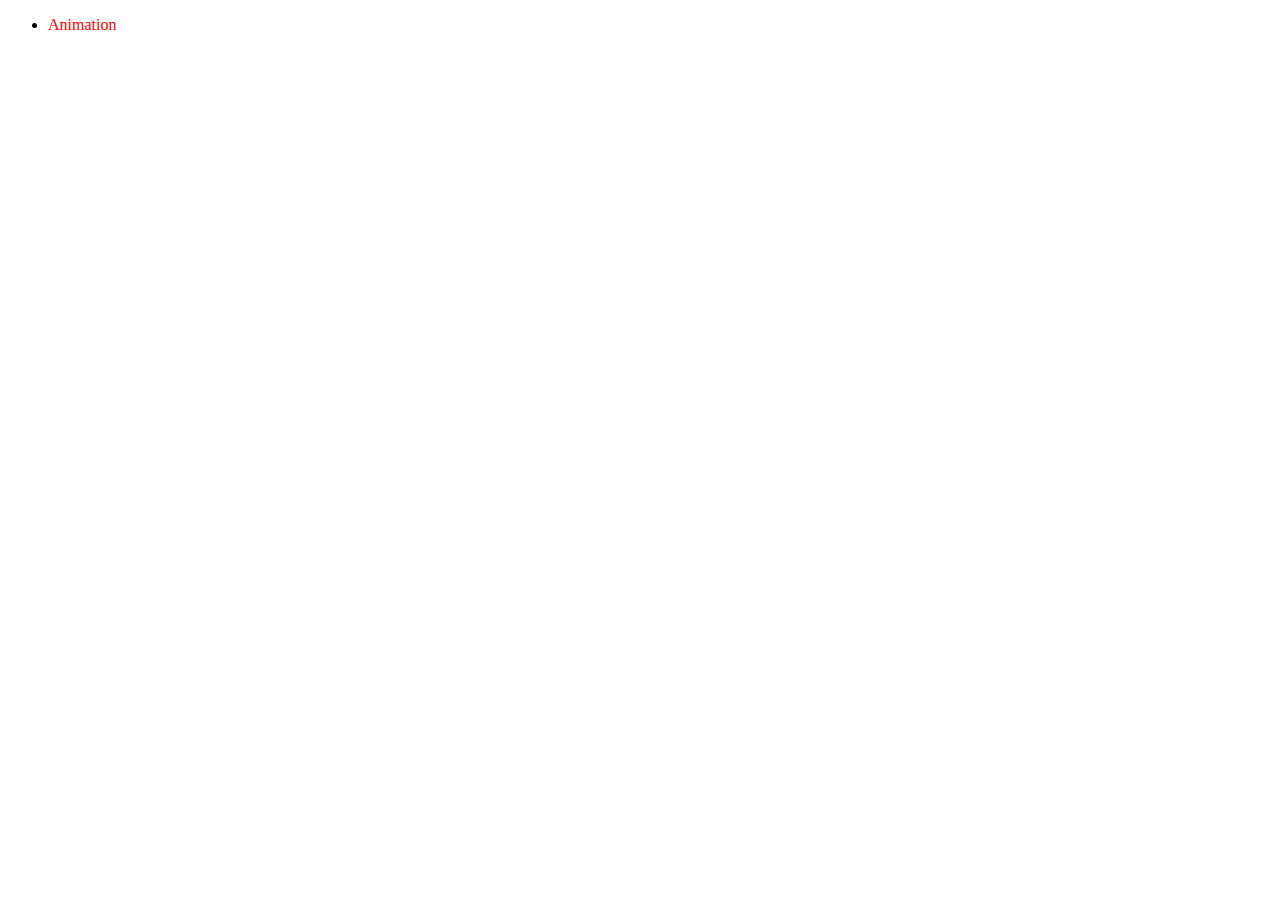
==== index.html @ b0cba8e9 "Animation push" ====
<!DOCTYPE html>
<html lang="en">
<head>
    <meta charset="UTF-8">
    <meta name="viewport" content="width=device-width, initial-scale=1.0">
    <meta http-equiv="X-UA-Compatible" content="ie=edge">
    <title>Document</title>
    <style>
        a{
            text-decoration: none;
            color:red;
        }
    </style>
</head>
<body>
    <ul>
        <li type=""><a href="Animation/index.html">Animation</a></li>
    </ul>
</body>
</html>
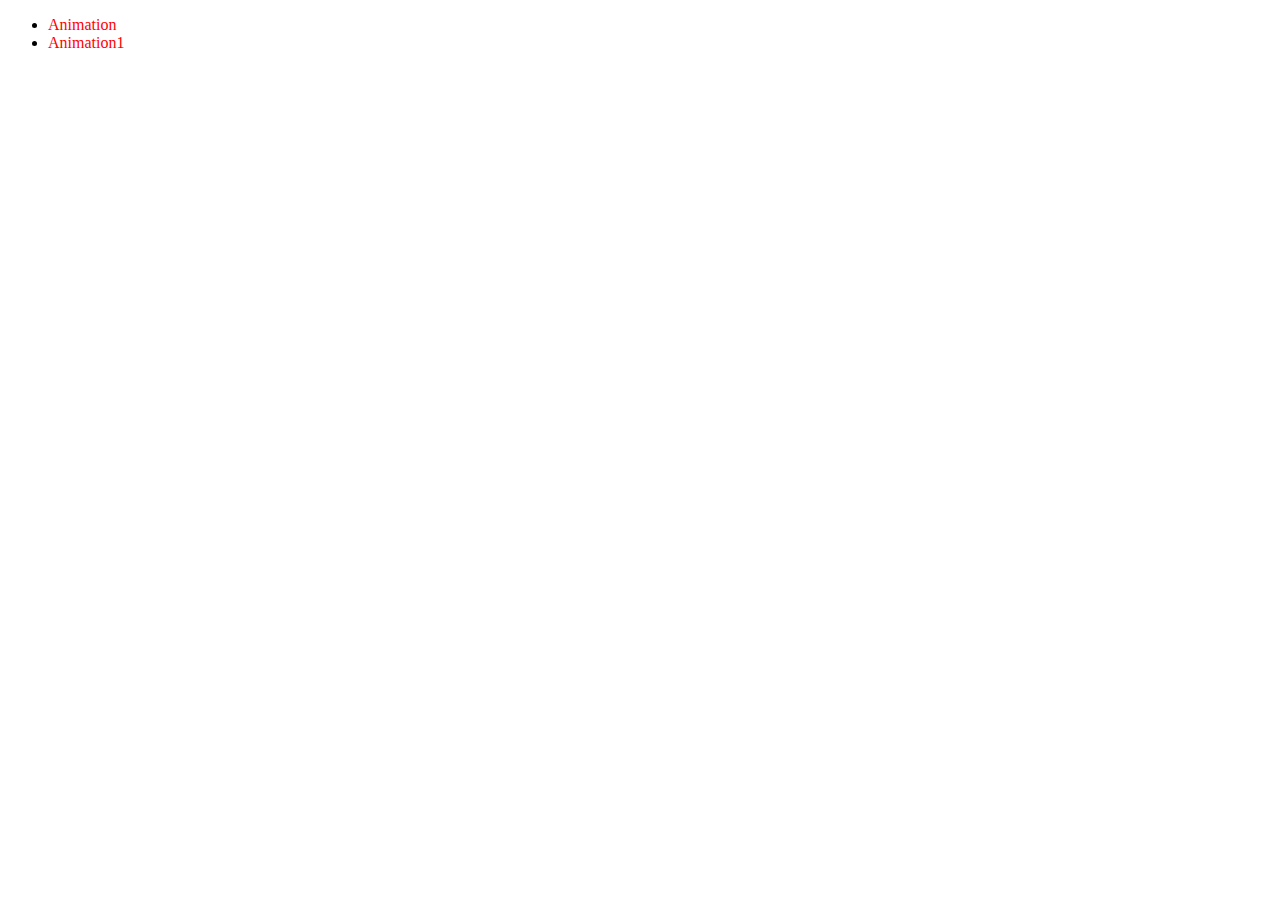
==== commit 22f02524: "Animation 2" ====
--- a/index.html
+++ b/index.html
@@ -14,7 +14,8 @@
 </head>
 <body>
     <ul>
-        <li type=""><a href="Animation/index.html">Animation</a></li>
+        <li><a href="Animation/index.html">Animation</a></li>
+        <li><a href="Animation1/index.html">Animation1</a></li>
     </ul>
 </body>
 </html>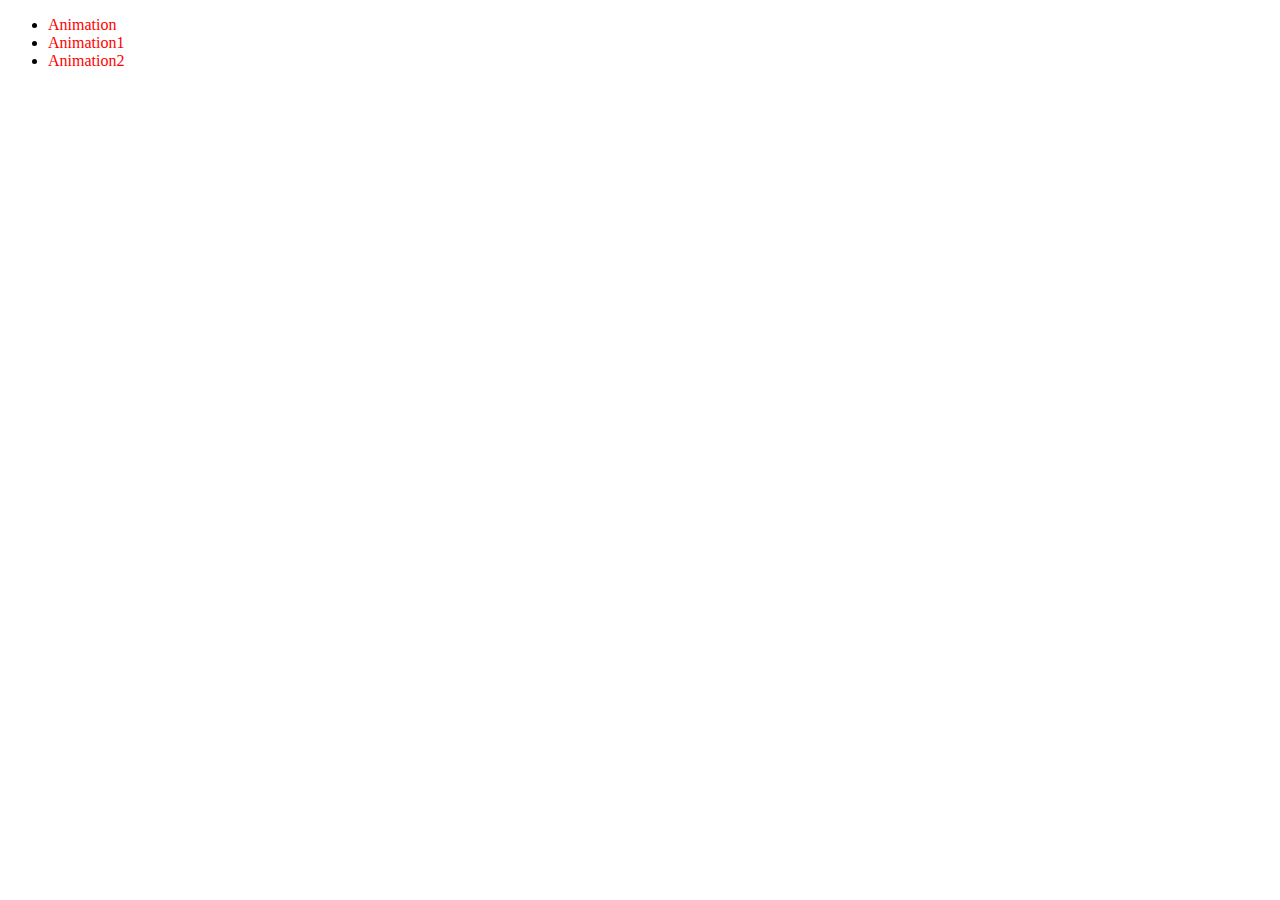
==== commit 1352f12d: "Animation2" ====
--- a/index.html
+++ b/index.html
@@ -16,6 +16,7 @@
     <ul>
         <li><a href="Animation/index.html">Animation</a></li>
         <li><a href="Animation1/index.html">Animation1</a></li>
+        <li><a href="Animation2/index.html">Animation2</a></li>
     </ul>
 </body>
 </html>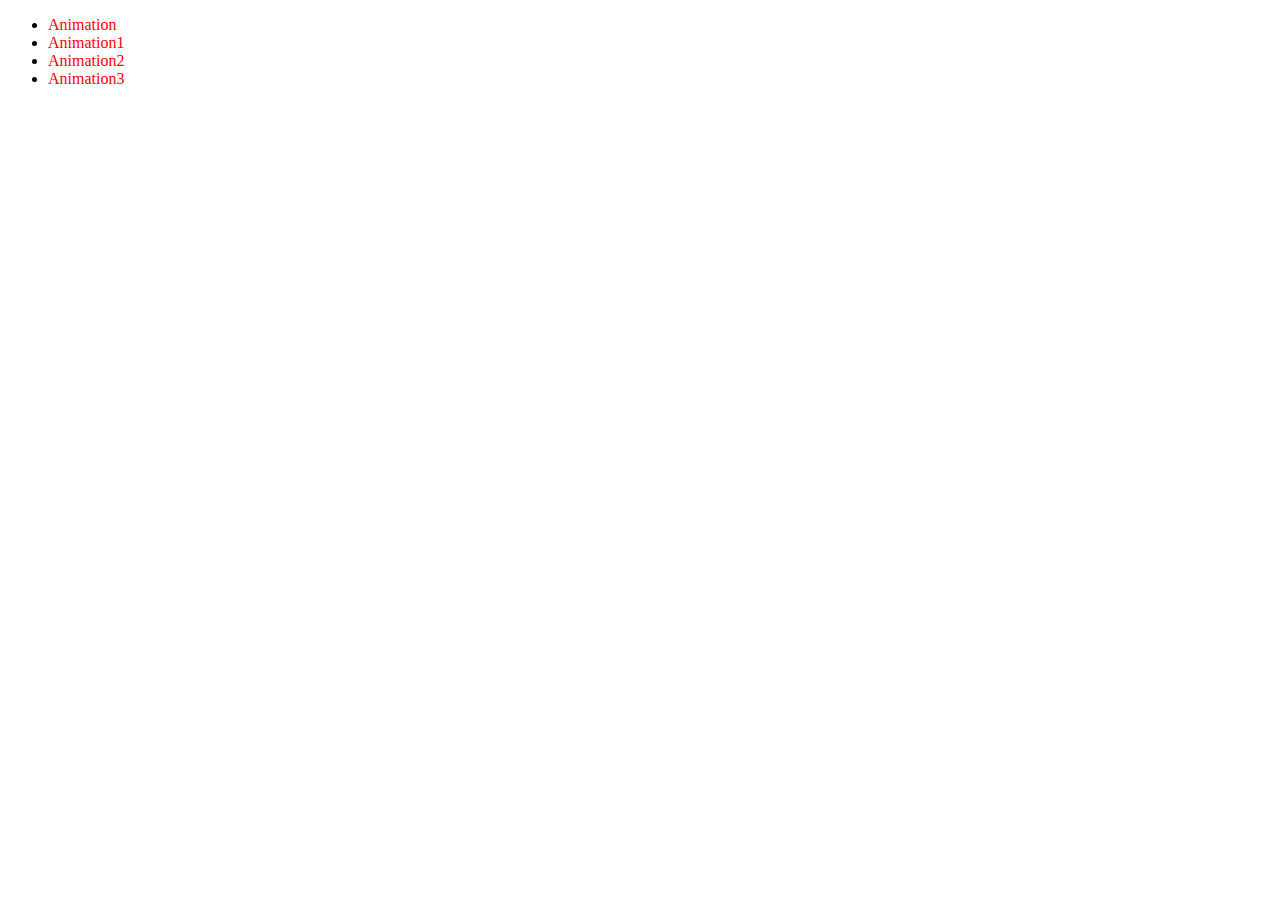
==== commit 1144cf4a: "Animation3" ====
--- a/index.html
+++ b/index.html
@@ -17,6 +17,7 @@
         <li><a href="Animation/index.html">Animation</a></li>
         <li><a href="Animation1/index.html">Animation1</a></li>
         <li><a href="Animation2/index.html">Animation2</a></li>
+        <li><a href="Animation3/index.html">Animation3</a></li>
     </ul>
 </body>
 </html>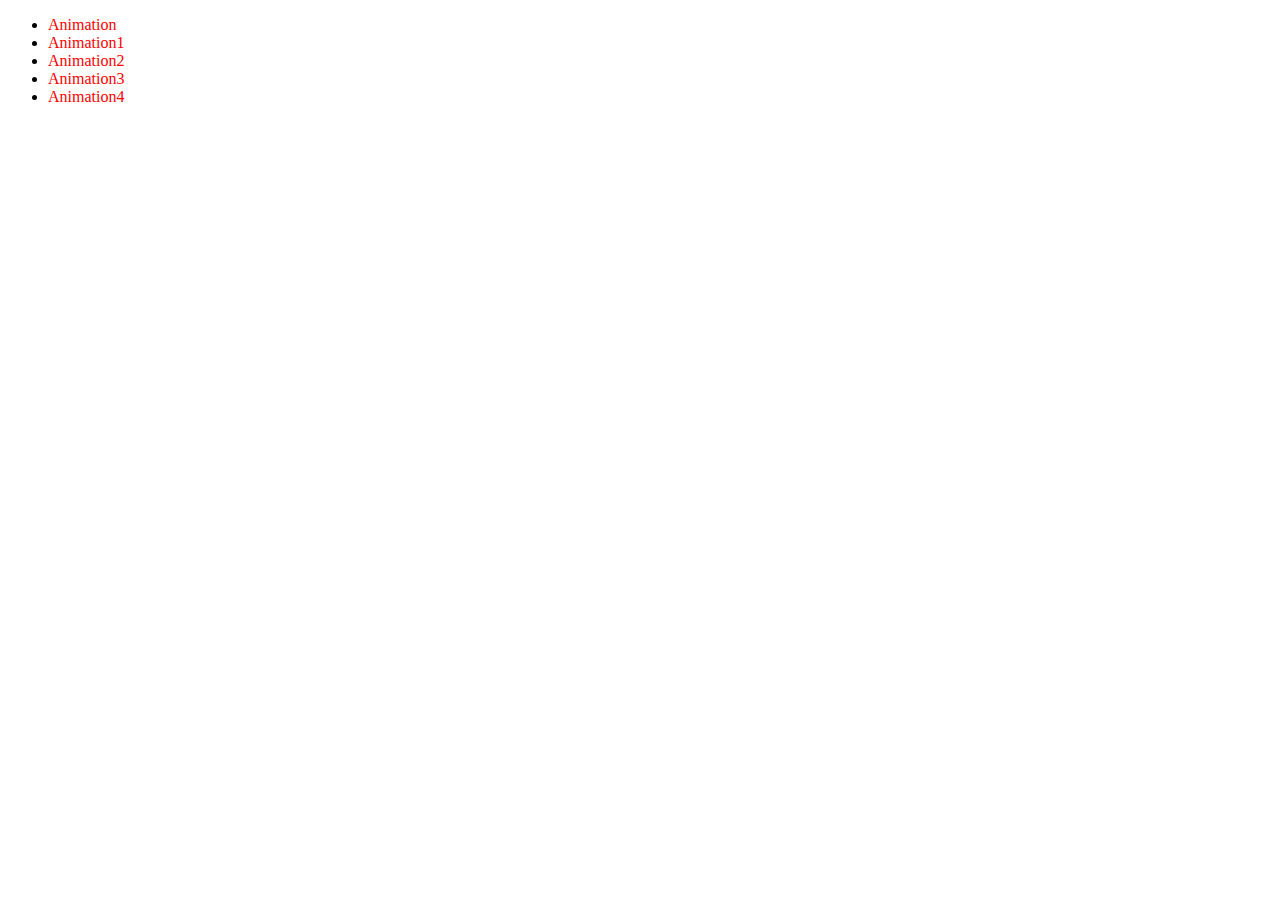
==== commit 33958f05: "Animation 4(minecraft blocks)" ====
--- a/index.html
+++ b/index.html
@@ -18,6 +18,7 @@
         <li><a href="Animation1/index.html">Animation1</a></li>
         <li><a href="Animation2/index.html">Animation2</a></li>
         <li><a href="Animation3/index.html">Animation3</a></li>
+        <li><a href="Animation4/index.html">Animation4</a></li>
     </ul>
 </body>
 </html>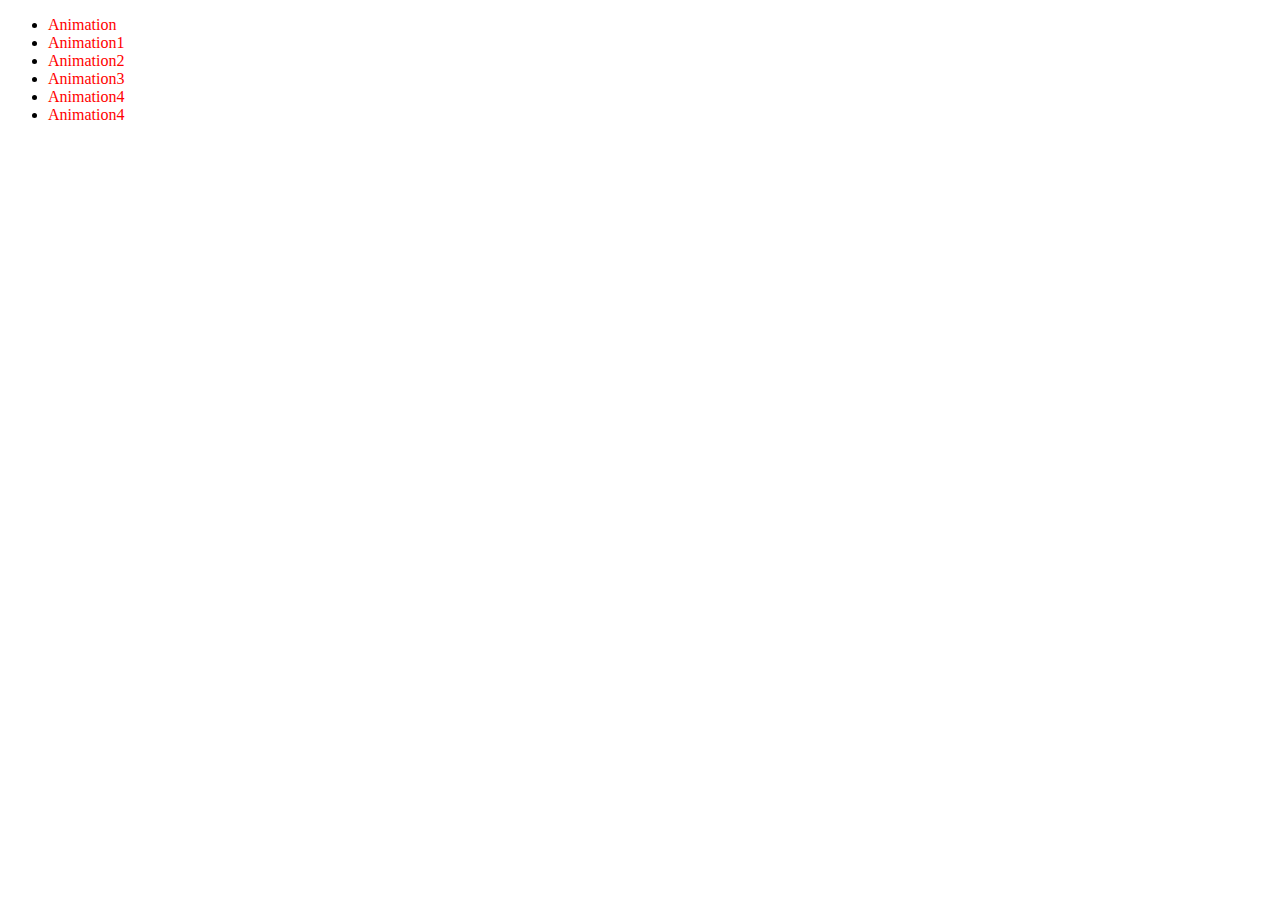
==== commit 5ab84fa9: "Animation5" ====
--- a/index.html
+++ b/index.html
@@ -19,6 +19,7 @@
         <li><a href="Animation2/index.html">Animation2</a></li>
         <li><a href="Animation3/index.html">Animation3</a></li>
         <li><a href="Animation4/index.html">Animation4</a></li>
+        <li><a href="Animation5/index.html">Animation4</a></li>
     </ul>
 </body>
 </html>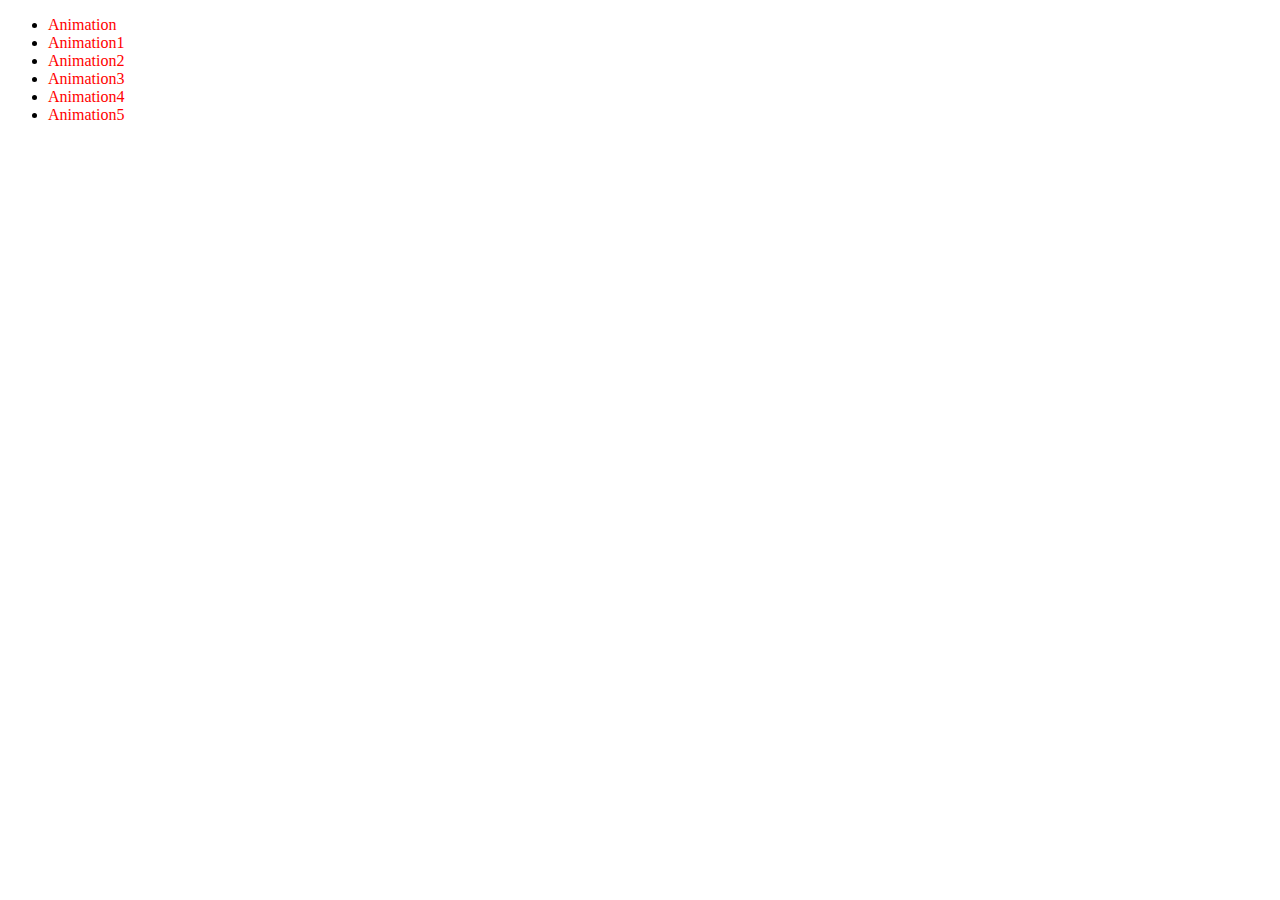
==== commit f5ca9616: "name Animation5" ====
--- a/index.html
+++ b/index.html
@@ -19,7 +19,7 @@
         <li><a href="Animation2/index.html">Animation2</a></li>
         <li><a href="Animation3/index.html">Animation3</a></li>
         <li><a href="Animation4/index.html">Animation4</a></li>
-        <li><a href="Animation5/index.html">Animation4</a></li>
+        <li><a href="Animation5/index.html">Animation5</a></li>
     </ul>
 </body>
 </html>